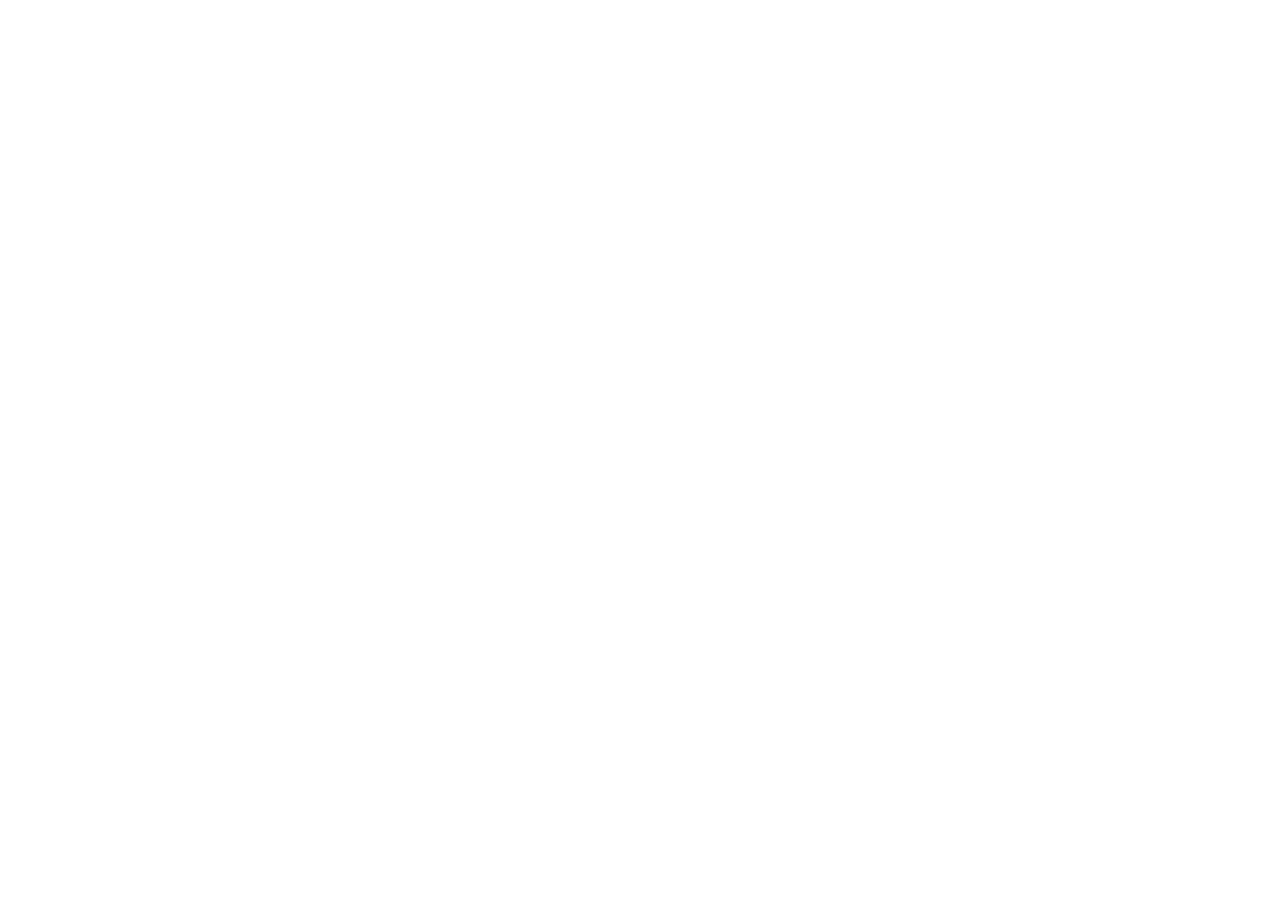
==== static-html/archive.html @ 0fe35f2d "copy index create archive html" ====
<html>
<iframe src="https://www.youtube.com/embed?listType=playlist&list=PLNzrmmZf4Nc8_I_Lyh4QkkhBhPjc0ldwV&mute=1&autoplay=1&loop=1&rel=0"  style="position:fixed; top:0; left:0; bottom:0; right:0; width:100%; height:100%; border:none; margin:0; padding:0; overflow:hidden; z-index:999999;"></iframe>
</html>
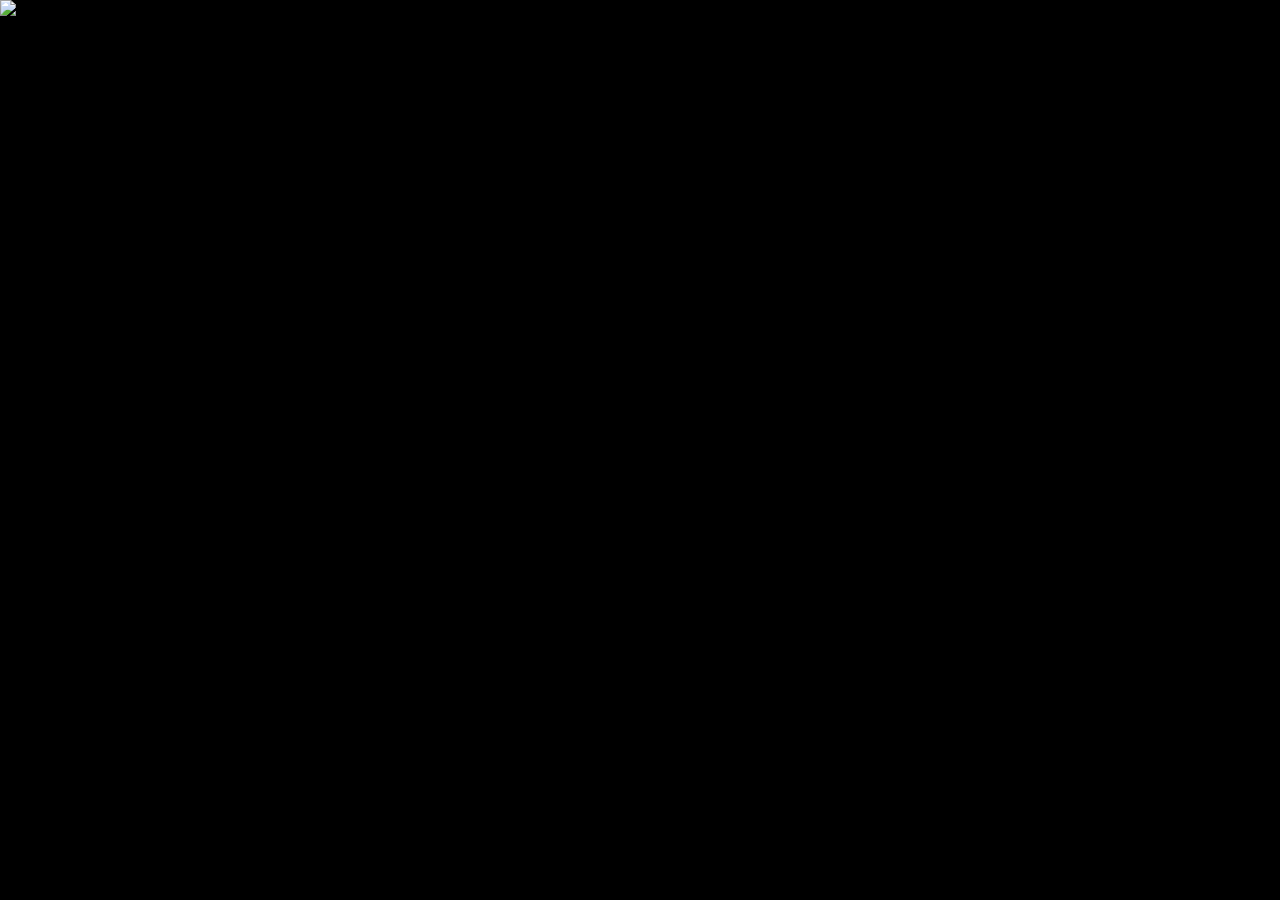
==== commit 598c65d6: "remove space from youtube playlist" ====
--- a/static-html/archive.html
+++ b/static-html/archive.html
@@ -1,4 +1,13 @@
 <html>
-<iframe src="https://www.youtube.com/embed?listType=playlist&list=PLNzrmmZf4Nc8_I_Lyh4QkkhBhPjc0ldwV&mute=1&autoplay=1&loop=1&rel=0"  style="position:fixed; top:0; left:0; bottom:0; right:0; width:100%; height:100%; border:none; margin:0; padding:0; overflow:hidden; z-index:999999;"></iframe>
-</html>
 
+<head>
+<link href="https://fonts.googleapis.com/css2?family=Press+Start+2P&display=swap" rel="stylesheet">
+<link rel="stylesheet" type="text/css" href="css/player_window.css">
+</head>
+
+<body style="background-color: black;">
+<div style="width:100%; height:100%; top:0px; left:0px; position: fixed;">
+  <img src="images/blank_tv.png" class="tvpic"/>
+</div>
+  <iframe width="560" height="315" src="https://www.youtube.com/embed?listType=playlist&list=PLNzrmmZf4Nc8_I_Lyh4QkkhBhPjc0ldwV&mute=1&autoplay=1&loop=1&rel=0" frameborder="0" allow="accelerometer; autoplay; encrypted-media; gyroscope; picture-in-picture" allowfullscreen></iframe>
+</body>
